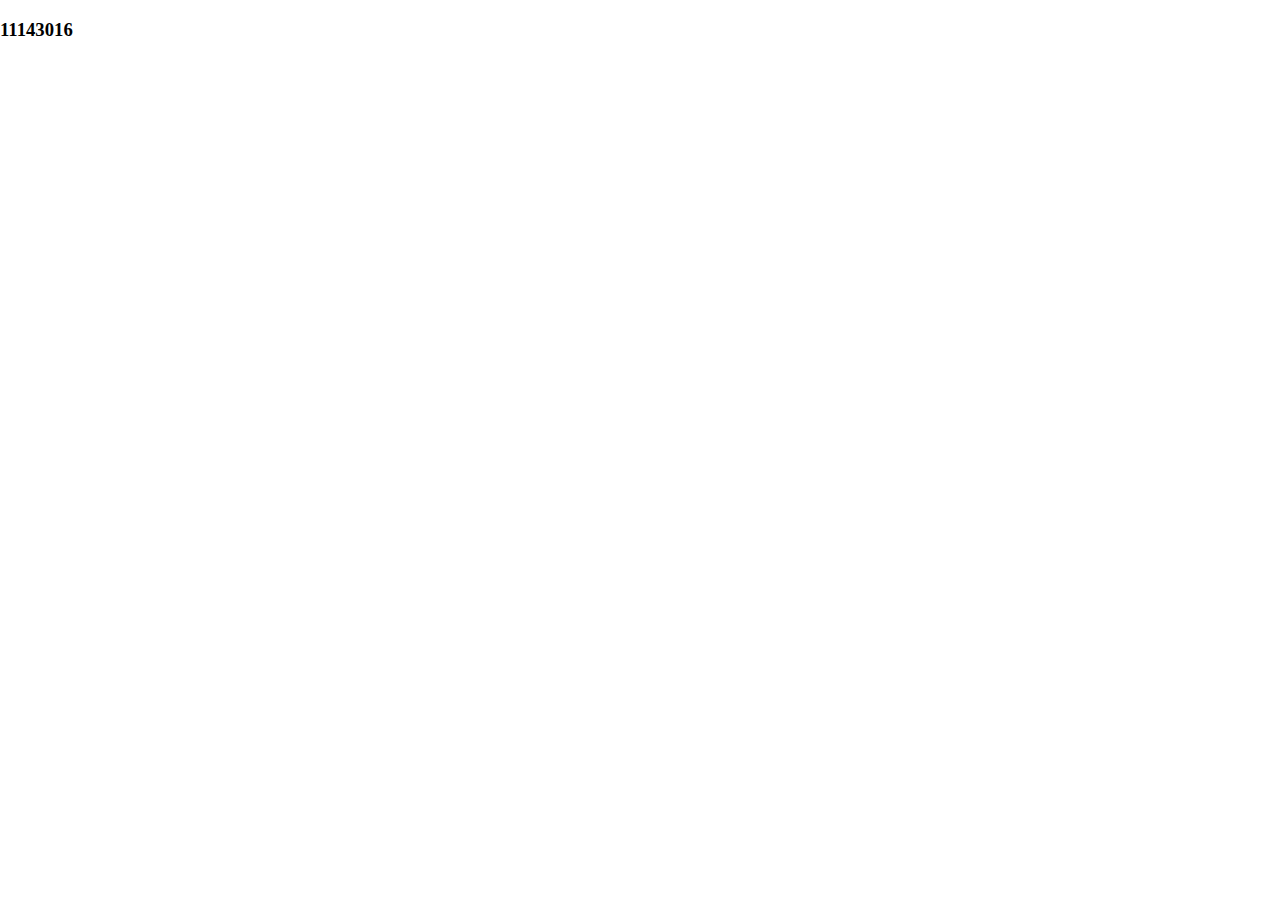
==== index.html @ 7ce71013 "Add files via upload" ====
<!doctype html>
<html dir="ltr" lang="zh">
  <head>
    <meta charset="utf-8">
    <title>新分頁</title>
    <style>
      body {
        background: #FFFFFF;
        margin: 0;
      }

      #backgroundImage {
        border: none;
        height: 100%;
        pointer-events: none;
        position: fixed;
        top: 0;
        visibility: hidden;
        width: 100%;
      }

      [show-background-image] #backgroundImage {
        visibility: visible;
      }
    </style>
  </head>
  <body>
    <h3>11143016</h3>
    <iframe id="backgroundImage" src=""></iframe>
    <ntp-app></ntp-app>
    <script type="module" src="new_tab_page.js"></script>
    <link rel="stylesheet" href="chrome://resources/css/text_defaults_md.css">
    <link rel="stylesheet" href="chrome://theme/colors.css?sets=ui,chrome">
    <link rel="stylesheet" href="shared_vars.css">
  </body>
</html>
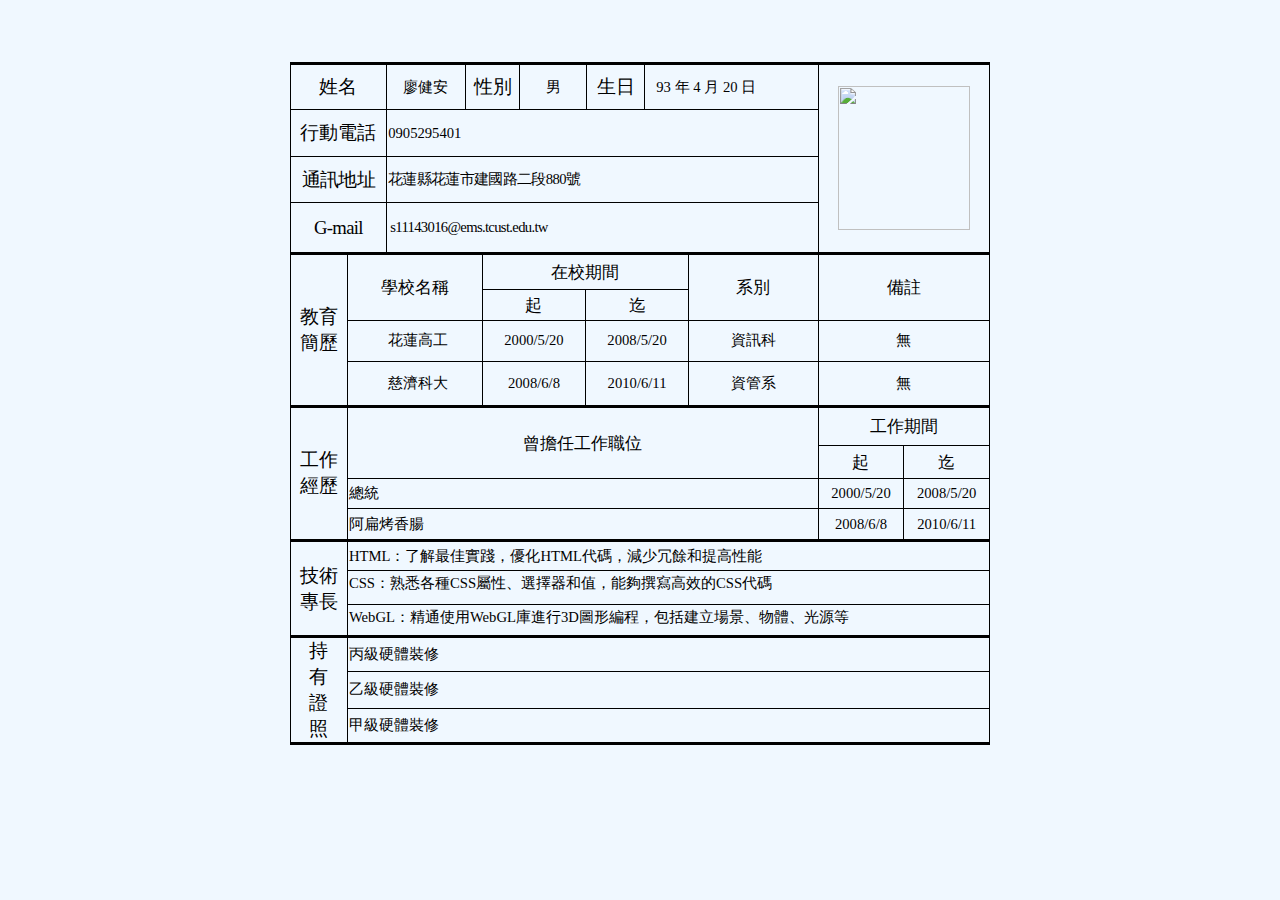
==== commit eb59c969: "Update index.html" ====
--- a/index.html
+++ b/index.html
@@ -1,37 +1,353 @@
+<html>
 
-<!doctype html>
-<html dir="ltr" lang="zh">
-  <head>
-    <meta charset="utf-8">
-    <title>新分頁</title>
-    <style>
-      body {
-        background: #FFFFFF;
-        margin: 0;
-      }
+<head>
+    <meta http-equiv="Content-Type" content="text/html; charset=utf-8" />
+    <meta http-equiv="Content-Style-Type" content="text/css" />
+    <meta name="generator" content="Aspose.Words for .NET 17.1.0.0" />
+    <title>履歷表</title>
+</head>
 
-      #backgroundImage {
-        border: none;
-        height: 100%;
-        pointer-events: none;
-        position: fixed;
-        top: 0;
-        visibility: hidden;
-        width: 100%;
-      }
+<body style="background:#f0f8ff">
+    <div>
+        <p style="margin-top:0pt; margin-right:48pt; margin-bottom:0pt; font-size:12pt"><span
+                style="font-family:'Gill Sans MT'">&#xa0;</span></p>
+        <p style="margin-top:0pt; margin-bottom:0pt; text-align:right; font-size:12pt"><span
+                style="font-family:'Gill Sans MT'">&#xa0;</span></p>
+        <p style="margin-top:0pt; margin-bottom:0pt; text-align:center; font-size:12pt"><span
+                style="font-family:'Times New Roman'; font-weight:bold">&#xa0;</span><span
+                style="font-family:'Times New Roman'; font-weight:bold">&#xa0;</span><span
+                style="font-family:'Times New Roman'; font-weight:bold">&#xa0;</span><span
+                style="font-family:'Gill Sans MT'; font-weight:bold">&#xa0;</span><span
+                style="font-family:'Gill Sans MT'; font-weight:bold">&#xa0;</span><span
+                style="font-family:'Gill Sans MT'; font-weight:bold">&#xa0;</span></p>
+        <div style="text-align:center">
+            <table cellspacing="0" cellpadding="0"
+                style="width:524.85pt; margin-right:auto; margin-left:auto; border-collapse:collapse">
+                <tr style="height:34.85pt">
+                    <td colspan="2"
+                        style="width:69.1pt; border-style:solid; border-width:2.25pt 0.75pt 0.75pt; padding-right:1.02pt; padding-left:1.02pt; vertical-align:middle">
+                        <p style="margin-top:0pt; margin-bottom:0pt; text-align:center; font-size:14pt"><span
+                                style="font-family:'標楷體'">姓名</span></p>
+                    </td>
+                    <td
+                        style="width:56.65pt; border-style:solid; border-width:2.25pt 0.75pt 0.75pt; padding-right:1.02pt; padding-left:1.02pt; vertical-align:middle">
+                        <p style="margin-top:0pt; margin-bottom:0pt; text-align:center; font-size:11pt"><span
+                                style="font-family:'微軟正黑體'">廖健安</span></p>
+                    </td>
+                    <td colspan="2"
+                        style="width:38.05pt; border-style:solid; border-width:2.25pt 0.75pt 0.75pt; padding-right:1.02pt; padding-left:1.02pt; vertical-align:middle">
+                        <p style="margin-top:0pt; margin-bottom:0pt; text-align:center; font-size:14pt"><span
+                                style="font-family:'標楷體'">性別</span></p>
+                    </td>
+                    <td colspan="2"
+                        style="width:47.3pt; border-style:solid; border-width:2.25pt 0.75pt 0.75pt; padding-right:1.02pt; padding-left:1.02pt; vertical-align:middle">
+                        <p style="margin-top:0pt; margin-bottom:0pt; text-align:center; font-size:11pt"><span
+                                style="font-family:'微軟正黑體'">男</span></p>
+                    </td>
+                    <td
+                        style="width:40.55pt; border-style:solid; border-width:2.25pt 0.75pt 0.75pt; padding-right:1.02pt; padding-left:1.02pt; vertical-align:middle">
+                        <p
+                            style="margin-top:0pt; margin-left:0.4pt; margin-bottom:0pt; text-align:center; font-size:14pt">
+                            <span style="font-family:'標楷體'">生日</span></p>
+                    </td>
+                    <td colspan="2"
+                        style="width:127.9pt; border-style:solid; border-width:2.25pt 0.75pt 0.75pt; padding-right:1.02pt; padding-left:1.02pt; vertical-align:middle">
+                        <p
+                            style="margin-top:0pt; margin-left:7.6pt; margin-bottom:0pt; text-align:justify; font-size:11pt">
+                            <span style="font-family:'微軟正黑體'">93 年 4 月 20 日</span></p>
+                    </td>
+                    <td colspan="2" rowspan="4"
+                        style="width:124.75pt; border-style:solid; border-width:2.25pt 0.75pt; padding-right:1.02pt; padding-left:1.02pt; vertical-align:middle">
+                        <p style="margin-top:0pt; margin-bottom:0pt; text-align:center; font-size:12pt"><img
+                                src="http://s11143016.github.io/77777.png" width="132" height="144" alt=""
+                                style="-aw-left-pos:0pt; -aw-rel-hpos:column; -aw-rel-vpos:paragraph; -aw-top-pos:0pt; -aw-wrap-type:inline" />
+                        </p>
+                    </td>
+                </tr>
+                <tr style="height:34.85pt">
+                    <td colspan="2"
+                        style="width:69.1pt; border-style:solid; border-width:0.75pt; padding-right:1.02pt; padding-left:1.02pt; vertical-align:middle">
+                        <p style="margin-top:0pt; margin-bottom:0pt; text-align:center; font-size:14pt"><span
+                                style="font-family:'標楷體'">行動電話</span></p>
+                    </td>
+                    <td colspan="8"
+                        style="width:321.8pt; border-style:solid; border-width:0.75pt; padding-right:1.02pt; padding-left:1.02pt; vertical-align:middle">
+                        <p style="margin-top:0pt; margin-bottom:0pt; text-align:justify; font-size:11pt"><span
+                                style="font-family:'微軟正黑體'">0905295401</span></p>
+                    </td>
+                </tr>
+                <tr style="height:34.9pt">
+                    <td colspan="2"
+                        style="width:69.1pt; border-style:solid; border-width:0.75pt; padding-right:1.02pt; padding-left:1.02pt; vertical-align:middle">
+                        <p style="margin-top:0pt; margin-bottom:0pt; text-align:center; font-size:14pt"><span
+                                style="font-family:'標楷體'; letter-spacing:-0.5pt">通訊地址</span></p>
+                    </td>
+                    <td colspan="8"
+                        style="width:321.8pt; border-style:solid; border-width:0.75pt; padding-right:1.02pt; padding-left:1.02pt; vertical-align:middle">
+                        <p style="margin-top:0pt; margin-bottom:0pt; text-align:justify; font-size:11pt"><span
+                                style="font-family:'微軟正黑體'; letter-spacing:-0.5pt">花蓮縣花蓮市建國路二段880號</span></p>
+                    </td>
+                </tr>
+                <tr style="height:37.9pt">
+                    <td colspan="2"
+                        style="width:69.1pt; border-style:solid; border-width:0.75pt 0.75pt 2.25pt; padding-right:1.02pt; padding-left:1.02pt; vertical-align:middle">
+                        <p style="margin-top:0pt; margin-bottom:0pt; text-align:center; font-size:14pt"><span
+                                style="font-family:'標楷體'; letter-spacing:-0.5pt">G-mail</span></p>
+                    </td>
+                    <td colspan="8"
+                        style="width:321.8pt; border-style:solid; border-width:0.75pt 0.75pt 2.25pt; padding-right:1.02pt; padding-left:1.02pt; vertical-align:middle">
+                        <p
+                            style="margin-top:0pt; margin-left:1.6pt; margin-bottom:0pt; text-align:justify; font-size:11pt">
+                            <span style="font-family:'微軟正黑體'; letter-spacing:-0.5pt">s11143016@ems.tcust.edu.tw</span>
+                        </p>
+                    </td>
+                </tr>
+                <tr style="height:27.25pt">
+                    <td rowspan="4"
+                        style="width:39.6pt; border-style:solid; border-width:2.25pt 0.75pt 0.75pt; padding-right:1.02pt; padding-left:1.02pt; vertical-align:middle">
+                        <p style="margin-top:0pt; margin-bottom:0pt; text-align:center; font-size:14pt"><span
+                                style="font-family:'標楷體'">教育</span></p>
+                        <p style="margin-top:0pt; margin-bottom:0pt; text-align:center; font-size:14pt"><span
+                                style="font-family:'標楷體'">簡歷</span></p>
+                    </td>
+                    <td colspan="3" rowspan="2"
+                        style="width:98.8pt; border-style:solid; border-width:2.25pt 0.75pt 0.75pt; padding-right:1.02pt; padding-left:1.02pt; vertical-align:middle">
+                        <p style="margin-top:0pt; margin-bottom:0pt; text-align:center; font-size:13pt"><span
+                                style="font-family:'標楷體'">學校名稱</span></p>
+                    </td>
+                    <td colspan="5"
+                        style="width:152pt; border-style:solid; border-width:2.25pt 0.75pt 0.75pt; padding-right:1.02pt; padding-left:1.02pt; vertical-align:middle">
+                        <p style="margin-top:0pt; margin-bottom:0pt; text-align:center; font-size:13pt"><span
+                                style="font-family:'標楷體'">在校期間</span></p>
+                    </td>
+                    <td rowspan="2"
+                        style="width:94.85pt; border-style:solid; border-width:2.25pt 0.75pt 0.75pt; padding-right:1.02pt; padding-left:1.02pt; vertical-align:middle">
+                        <p style="margin-top:0pt; margin-bottom:0pt; text-align:center; font-size:13pt"><span
+                                style="font-family:'標楷體'">系別</span></p>
+                    </td>
+                    <td colspan="2" rowspan="2"
+                        style="width:124.75pt; border-style:solid; border-width:2.25pt 0.75pt 0.75pt; padding-right:1.02pt; padding-left:1.02pt; vertical-align:middle">
+                        <p style="margin-top:0pt; margin-bottom:0pt; text-align:center; line-height:13pt"><span
+                                style="font-family:'標楷體'; font-size:13pt">備註</span></p>
+                    </td>
+                </tr>
+                <tr style="height:22.95pt">
+                    <td colspan="2"
+                        style="width:74.85pt; border-style:solid; border-width:0.75pt; padding-right:1.02pt; padding-left:1.02pt; vertical-align:middle">
+                        <p style="margin-top:0pt; margin-bottom:0pt; text-align:center; font-size:13pt"><span
+                                style="font-family:'標楷體'">起</span></p>
+                    </td>
+                    <td colspan="3"
+                        style="width:74.3pt; border-style:solid; border-width:0.75pt; padding-right:1.02pt; padding-left:1.02pt; vertical-align:middle">
+                        <p style="margin-top:0pt; margin-bottom:0pt; text-align:center; font-size:13pt"><span
+                                style="font-family:'標楷體'">迄</span></p>
+                    </td>
+                </tr>
+                <tr style="height:30.6pt">
+                    <td colspan="3"
+                        style="width:98.8pt; border-style:solid; border-width:0.75pt; padding-right:1.02pt; padding-left:1.02pt; vertical-align:middle">
+                        <p
+                            style="margin-top:0pt; margin-left:4.55pt; margin-bottom:0pt; text-align:center; font-size:11pt">
+                            <span style="font-family:'微軟正黑體'">花蓮高工</span></p>
+                    </td>
+                    <td colspan="2"
+                        style="width:74.85pt; border-style:solid; border-width:0.75pt; padding-right:1.02pt; padding-left:1.02pt; vertical-align:middle">
+                        <p style="margin-top:0pt; margin-bottom:0pt; text-align:center; font-size:11pt"><span
+                                style="font-family:'微軟正黑體'">2000/5/20</span></p>
+                    </td>
+                    <td colspan="3"
+                        style="width:74.3pt; border-style:solid; border-width:0.75pt; padding-right:1.02pt; padding-left:1.02pt; vertical-align:middle">
+                        <p style="margin-top:0pt; margin-bottom:0pt; text-align:center; font-size:11pt"><span
+                                style="font-family:'微軟正黑體'">2008/5/20</span></p>
+                    </td>
+                    <td
+                        style="width:94.85pt; border-style:solid; border-width:0.75pt; padding-right:1.02pt; padding-left:1.02pt; vertical-align:middle">
+                        <p style="margin-top:0pt; margin-bottom:0pt; text-align:center; font-size:11pt"><span
+                                style="font-family:'微軟正黑體'">資訊科</span></p>
+                    </td>
+                    <td colspan="2"
+                        style="width:124.75pt; border-style:solid; border-width:0.75pt; padding-right:1.02pt; padding-left:1.02pt; vertical-align:middle">
+                        <p style="margin-top:0pt; margin-bottom:0pt; text-align:center; font-size:11pt"><span
+                                style="font-family:'微軟正黑體'">無</span></p>
+                    </td>
+                </tr>
+                <tr style="height:33.65pt">
+                    <td colspan="3"
+                        style="width:98.8pt; border-style:solid; border-width:0.75pt; padding-right:1.02pt; padding-left:1.02pt; vertical-align:middle">
+                        <p
+                            style="margin-top:0pt; margin-left:4.55pt; margin-bottom:0pt; text-align:center; font-size:11pt">
+                            <span style="font-family:'微軟正黑體'">慈濟科大</span></p>
+                    </td>
+                    <td colspan="2"
+                        style="width:74.85pt; border-style:solid; border-width:0.75pt; padding-right:1.02pt; padding-left:1.02pt; vertical-align:middle">
+                        <p style="margin-top:0pt; margin-bottom:0pt; text-align:center; font-size:11pt"><span
+                                style="font-family:'微軟正黑體'">2008/6/8</span></p>
+                    </td>
+                    <td colspan="3"
+                        style="width:74.3pt; border-style:solid; border-width:0.75pt; padding-right:1.02pt; padding-left:1.02pt; vertical-align:middle">
+                        <p style="margin-top:0pt; margin-bottom:0pt; text-align:center; font-size:11pt"><span
+                                style="font-family:'微軟正黑體'">2010/6/11</span></p>
+                    </td>
+                    <td
+                        style="width:94.85pt; border-style:solid; border-width:0.75pt; padding-right:1.02pt; padding-left:1.02pt; vertical-align:middle">
+                        <p style="margin-top:0pt; margin-bottom:0pt; text-align:center; font-size:11pt"><span
+                                style="font-family:'微軟正黑體'">資管系</span></p>
+                    </td>
+                    <td colspan="2"
+                        style="width:124.75pt; border-style:solid; border-width:0.75pt; padding-right:1.02pt; padding-left:1.02pt; vertical-align:middle">
+                        <p style="margin-top:0pt; margin-bottom:0pt; text-align:center; font-size:11pt"><span
+                                style="font-family:'微軟正黑體'">無</span></p>
+                    </td>
+                </tr>
+                <tr style="height:29.85pt">
+                    <td rowspan="4"
+                        style="width:39.6pt; border-style:solid; border-width:2.25pt 0.75pt 0.75pt; padding-right:1.02pt; padding-left:1.02pt; vertical-align:middle">
+                        <p style="margin-top:0pt; margin-bottom:0pt; text-align:center; font-size:14pt"><span
+                                style="font-family:'標楷體'">工作</span></p>
+                        <p style="margin-top:0pt; margin-bottom:0pt; text-align:center; font-size:14pt"><span
+                                style="font-family:'標楷體'">經歷</span></p>
+                    </td>
+                    <td colspan="9" rowspan="2"
+                        style="width:351.3pt; border-style:solid; border-width:2.25pt 0.75pt 0.75pt; padding-right:1.02pt; padding-left:1.02pt; vertical-align:middle">
+                        <p style="margin-top:0pt; margin-bottom:0pt; text-align:center; font-size:13pt"><span
+                                style="font-family:'標楷體'">曾擔任工作職位</span></p>
+                    </td>
+                    <td colspan="2"
+                        style="width:124.75pt; border-style:solid; border-width:2.25pt 0.75pt 0.75pt; padding-right:1.02pt; padding-left:1.02pt; vertical-align:middle">
+                        <p style="margin-top:0pt; margin-bottom:0pt; text-align:center; font-size:13pt"><span
+                                style="font-family:'標楷體'">工作期間</span></p>
+                    </td>
+                </tr>
+                <tr style="height:24.15pt">
+                    <td
+                        style="width:60.9pt; border-top-style:solid; border-top-width:0.75pt; border-left-style:solid; border-left-width:0.75pt; border-bottom-style:solid; border-bottom-width:0.75pt; padding-right:1.4pt; padding-left:1.02pt; vertical-align:middle">
+                        <p style="margin-top:0pt; margin-bottom:0pt; text-align:center; font-size:13pt"><span
+                                style="font-family:'標楷體'">起</span></p>
+                    </td>
+                    <td
+                        style="width:61.05pt; border-style:solid; border-width:0.75pt; padding-right:1.02pt; padding-left:1.02pt; vertical-align:middle">
+                        <p style="margin-top:0pt; margin-bottom:0pt; text-align:center; font-size:13pt"><span
+                                style="font-family:'標楷體'">迄</span></p>
+                    </td>
+                </tr>
+                <tr style="height:23.2pt">
+                    <td colspan="9"
+                        style="width:351.3pt; border-style:solid; border-width:0.75pt; padding-right:1.02pt; padding-left:1.02pt; vertical-align:middle">
+                        <p style="margin-top:0pt; margin-bottom:0pt; text-align:justify; font-size:11pt"><span
+                                style="font-family:'微軟正黑體'">總統</span></p>
+                    </td>
+                    <td
+                        style="width:60.9pt; border-top-style:solid; border-top-width:0.75pt; border-left-style:solid; border-left-width:0.75pt; border-bottom-style:solid; border-bottom-width:0.75pt; padding-right:1.4pt; padding-left:1.02pt; vertical-align:middle">
+                        <p style="margin-top:0pt; margin-bottom:0pt; text-align:center; font-size:11pt"><span
+                                style="font-family:'微軟正黑體'">2000/5/20</span></p>
+                    </td>
+                    <td
+                        style="width:61.05pt; border-style:solid; border-width:0.75pt; padding-right:1.02pt; padding-left:1.02pt; vertical-align:middle">
+                        <p style="margin-top:0pt; margin-bottom:0pt; text-align:center; font-size:11pt"><span
+                                style="font-family:'微軟正黑體'">2008/5/20</span></p>
+                    </td>
+                </tr>
+                <tr style="height:23.6pt">
+                    <td colspan="9"
+                        style="width:351.3pt; border-style:solid; border-width:0.75pt; padding-right:1.02pt; padding-left:1.02pt; vertical-align:middle">
+                        <p style="margin-top:0pt; margin-bottom:0pt; text-align:justify; font-size:11pt"><span
+                                style="font-family:'微軟正黑體'">阿扁烤香腸</span></p>
+                    </td>
+                    <td
+                        style="width:60.9pt; border-top-style:solid; border-top-width:0.75pt; border-left-style:solid; border-left-width:0.75pt; border-bottom-style:solid; border-bottom-width:0.75pt; padding-right:1.4pt; padding-left:1.02pt; vertical-align:middle">
+                        <p style="margin-top:0pt; margin-bottom:0pt; text-align:center; font-size:11pt"><span
+                                style="font-family:'微軟正黑體'">2008/6/8</span></p>
+                    </td>
+                    <td
+                        style="width:61.05pt; border-style:solid; border-width:0.75pt; padding-right:1.02pt; padding-left:1.02pt; vertical-align:middle">
+                        <p style="margin-top:0pt; margin-bottom:0pt; text-align:center; font-size:11pt"><span
+                                style="font-family:'微軟正黑體'">2010/6/11</span></p>
+                    </td>
+                </tr>
+                <tr style="height:22.75pt">
+                    <td rowspan="3"
+                        style="width:39.6pt; border-style:solid; border-width:2.25pt 0.75pt; padding-right:1.02pt; padding-left:1.02pt; vertical-align:middle">
+                        <p style="margin-top:0pt; margin-bottom:0pt; text-align:center; font-size:14pt"><span
+                                style="font-family:'標楷體'">技術</span></p>
+                        <p style="margin-top:0pt; margin-bottom:0pt; text-align:center; font-size:14pt"><span
+                                style="font-family:'標楷體'">專長</span></p>
+                    </td>
+                    <td colspan="11"
+                        style="width:478.9pt; border-style:solid; border-width:2.25pt 0.75pt 0.75pt; padding-right:1.02pt; padding-left:1.02pt; vertical-align:middle">
+                        <p style="margin-top:0pt; margin-bottom:0pt; font-size:11pt"><span
+                                style="font-family:'微軟正黑體'">HTML</span><span style="font-family:'微軟正黑體'">：</span><span
+                                style="font-family:'微軟正黑體'">了解最佳實踐，優化HTML代碼，減少冗餘和提高性能</span></p>
+                    </td>
+                </tr>
+                <tr style="height:25.05pt">
+                    <td colspan="11"
+                        style="width:478.9pt; border-style:solid; border-width:0.75pt; padding-right:1.02pt; padding-left:1.02pt; vertical-align:top">
+                        <p style="margin-top:0pt; margin-bottom:0pt; line-height:19pt"><span
+                                style="font-family:'微軟正黑體'; font-size:11pt">CSS</span><span
+                                style="font-family:'微軟正黑體'; font-size:11pt">：</span><span
+                                style="font-family:'微軟正黑體'; font-size:11pt">熟悉各種CSS屬性、選擇</span><span
+                                style="font-family:'微軟正黑體'; font-size:11pt">器和值</span><span
+                                style="font-family:'微軟正黑體'; font-size:11pt">，能夠撰寫高效的CSS代碼</span></p>
+                    </td>
+                </tr>
+                <tr style="height:24.6pt">
+                    <td colspan="11"
+                        style="width:478.9pt; border-style:solid; border-width:0.75pt 0.75pt 2.25pt; padding-right:1.02pt; padding-left:1.02pt; vertical-align:top">
+                        <p style="margin-top:0pt; margin-bottom:0pt; line-height:19pt"><span
+                                style="font-family:'微軟正黑體'; font-size:11pt">WebGL</span><span
+                                style="font-family:'微軟正黑體'; font-size:11pt">：</span><span
+                                style="font-family:'微軟正黑體'; font-size:11pt">精通使用WebGL庫進行3D圖形編程，包括建立場景、物體、光源等</span></p>
+                    </td>
+                </tr>
+                <tr style="height:23.85pt">
+                    <td rowspan="3"
+                        style="width:39.6pt; border-style:solid; border-width:2.25pt 0.75pt; padding-right:1.02pt; padding-left:1.02pt; vertical-align:middle">
+                        <p style="margin:0pt 5.65pt; text-align:center; font-size:14pt"><span
+                                style="font-family:'標楷體'">持有</span></p>
+                        <p style="margin:0pt 5.65pt; text-align:center; font-size:14pt"><span
+                                style="font-family:'標楷體'">證照</span></p>
+                    </td>
+                    <td colspan="11"
+                        style="width:478.9pt; border-style:solid; border-width:2.25pt 0.75pt 0.75pt; padding-right:1.02pt; padding-left:1.02pt; vertical-align:middle">
+                        <p style="margin-top:0pt; margin-bottom:0pt; font-size:11pt"><span
+                                style="font-family:'微軟正黑體'">丙級硬體裝修</span></p>
+                    </td>
+                </tr>
+                <tr style="height:25.3pt">
+                    <td colspan="11"
+                        style="width:478.9pt; border-style:solid; border-width:0.75pt; padding-right:1.02pt; padding-left:1.02pt; vertical-align:middle">
+                        <p style="margin-top:0pt; margin-bottom:0pt; font-size:11pt"><span
+                                style="font-family:'微軟正黑體'">乙級硬體裝修</span></p>
+                    </td>
+                </tr>
+                <tr style="height:24.75pt">
+                    <td colspan="11"
+                        style="width:478.9pt; border-style:solid; border-width:0.75pt 0.75pt 2.25pt; padding-right:1.02pt; padding-left:1.02pt; vertical-align:middle">
+                        <p style="margin-top:0pt; margin-bottom:0pt; font-size:11pt"><span
+                                style="font-family:'微軟正黑體'">甲級硬體裝修</span></p>
+                    </td>
+                </tr>
+                <tr style="height:0pt">
+                    <td style="width:42.4pt"></td>
+                    <td style="width:29.5pt"></td>
+                    <td style="width:59.45pt"></td>
+                    <td style="width:12.65pt"></td>
+                    <td style="width:28.2pt"></td>
+                    <td style="width:49.45pt"></td>
+                    <td style="width:0.65pt"></td>
+                    <td style="width:43.35pt"></td>
+                    <td style="width:33.15pt"></td>
+                    <td style="width:97.7pt"></td>
+                    <td style="width:63.7pt"></td>
+                    <td style="width:63.9pt"></td>
+                </tr>
+            </table>
+        </div>
+        <p style="margin-top:0pt; margin-bottom:0pt; text-align:center; font-size:12pt"><span
+                style="font-family:'Times New Roman'">&#xa0;</span></p>
+        <p style="margin-top:0pt; margin-bottom:0pt; font-size:12pt"><span
+                style="font-family:'Times New Roman'">&#xa0;</span></p>
+    </div>
+</body>
 
-      [show-background-image] #backgroundImage {
-        visibility: visible;
-      }
-    </style>
-  </head>
-  <body>
-    <h3>11143016</h3>
-    <iframe id="backgroundImage" src=""></iframe>
-    <ntp-app></ntp-app>
-    <script type="module" src="new_tab_page.js"></script>
-    <link rel="stylesheet" href="chrome://resources/css/text_defaults_md.css">
-    <link rel="stylesheet" href="chrome://theme/colors.css?sets=ui,chrome">
-    <link rel="stylesheet" href="shared_vars.css">
-  </body>
-</html>+</html>
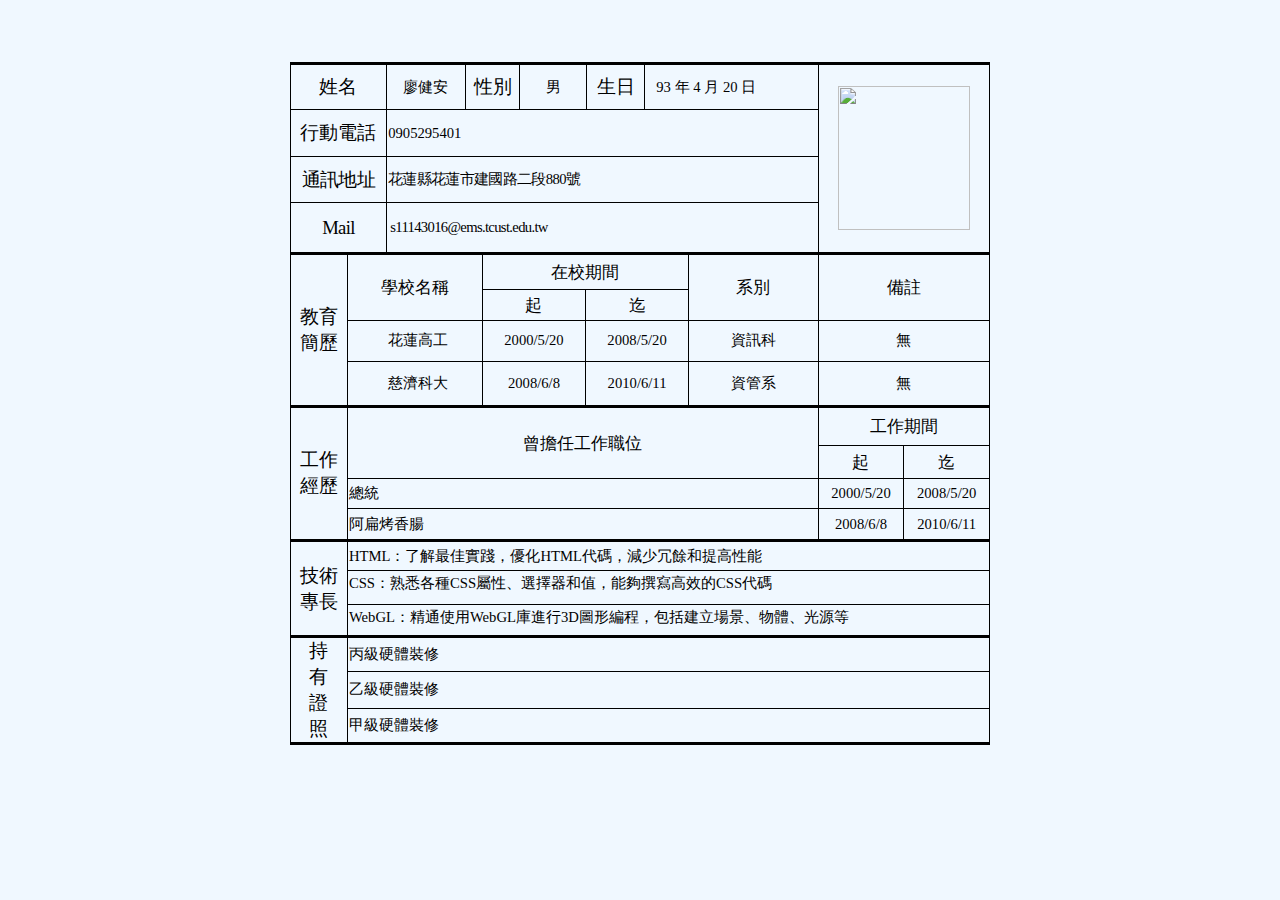
==== commit ebd2d60d: "Update index.html" ====
--- a/index.html
+++ b/index.html
@@ -92,7 +92,7 @@
                     <td colspan="2"
                         style="width:69.1pt; border-style:solid; border-width:0.75pt 0.75pt 2.25pt; padding-right:1.02pt; padding-left:1.02pt; vertical-align:middle">
                         <p style="margin-top:0pt; margin-bottom:0pt; text-align:center; font-size:14pt"><span
-                                style="font-family:'標楷體'; letter-spacing:-0.5pt">G-mail</span></p>
+                                style="font-family:'標楷體'; letter-spacing:-0.5pt">Mail</span></p>
                     </td>
                     <td colspan="8"
                         style="width:321.8pt; border-style:solid; border-width:0.75pt 0.75pt 2.25pt; padding-right:1.02pt; padding-left:1.02pt; vertical-align:middle">
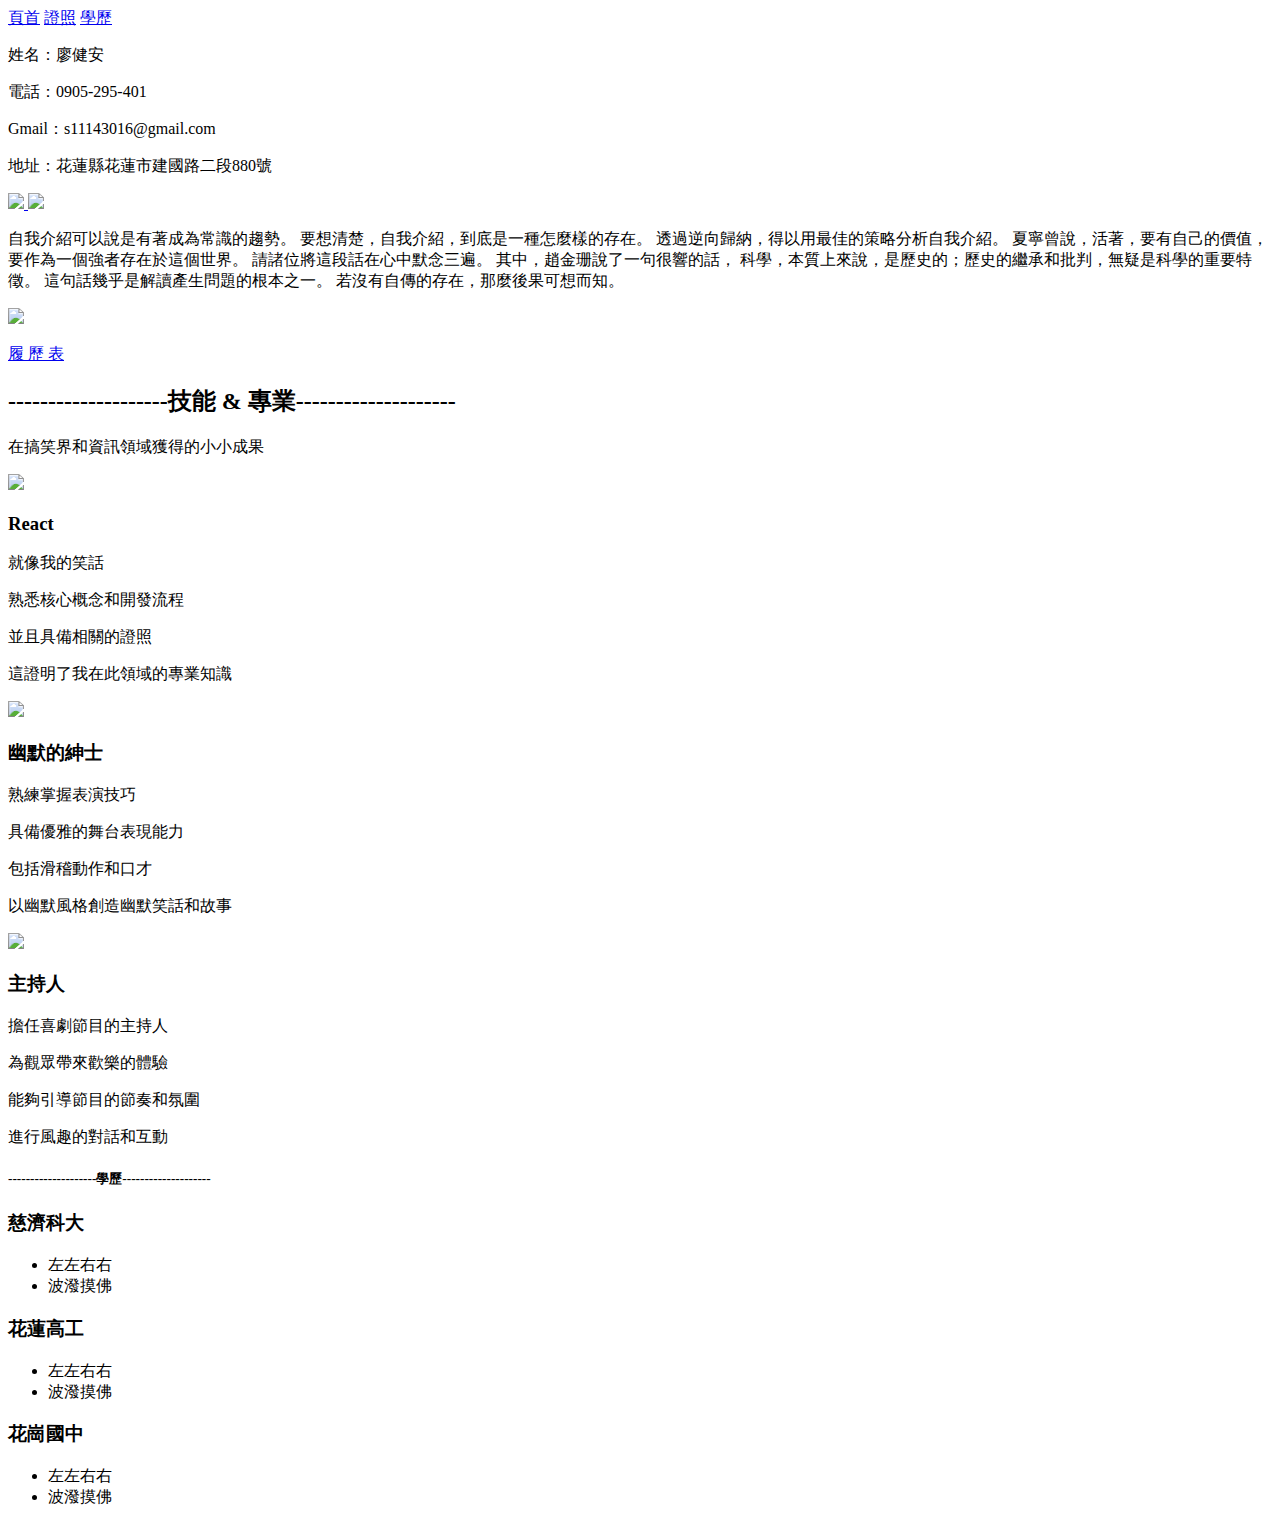
==== commit fdc1a349: "Update index.html" ====
--- a/index.html
+++ b/index.html
@@ -1,353 +1,173 @@
-<html>
-
-<head>
-    <meta http-equiv="Content-Type" content="text/html; charset=utf-8" />
-    <meta http-equiv="Content-Style-Type" content="text/css" />
-    <meta name="generator" content="Aspose.Words for .NET 17.1.0.0" />
-    <title>履歷表</title>
-</head>
-
-<body style="background:#f0f8ff">
-    <div>
-        <p style="margin-top:0pt; margin-right:48pt; margin-bottom:0pt; font-size:12pt"><span
-                style="font-family:'Gill Sans MT'">&#xa0;</span></p>
-        <p style="margin-top:0pt; margin-bottom:0pt; text-align:right; font-size:12pt"><span
-                style="font-family:'Gill Sans MT'">&#xa0;</span></p>
-        <p style="margin-top:0pt; margin-bottom:0pt; text-align:center; font-size:12pt"><span
-                style="font-family:'Times New Roman'; font-weight:bold">&#xa0;</span><span
-                style="font-family:'Times New Roman'; font-weight:bold">&#xa0;</span><span
-                style="font-family:'Times New Roman'; font-weight:bold">&#xa0;</span><span
-                style="font-family:'Gill Sans MT'; font-weight:bold">&#xa0;</span><span
-                style="font-family:'Gill Sans MT'; font-weight:bold">&#xa0;</span><span
-                style="font-family:'Gill Sans MT'; font-weight:bold">&#xa0;</span></p>
-        <div style="text-align:center">
-            <table cellspacing="0" cellpadding="0"
-                style="width:524.85pt; margin-right:auto; margin-left:auto; border-collapse:collapse">
-                <tr style="height:34.85pt">
-                    <td colspan="2"
-                        style="width:69.1pt; border-style:solid; border-width:2.25pt 0.75pt 0.75pt; padding-right:1.02pt; padding-left:1.02pt; vertical-align:middle">
-                        <p style="margin-top:0pt; margin-bottom:0pt; text-align:center; font-size:14pt"><span
-                                style="font-family:'標楷體'">姓名</span></p>
-                    </td>
-                    <td
-                        style="width:56.65pt; border-style:solid; border-width:2.25pt 0.75pt 0.75pt; padding-right:1.02pt; padding-left:1.02pt; vertical-align:middle">
-                        <p style="margin-top:0pt; margin-bottom:0pt; text-align:center; font-size:11pt"><span
-                                style="font-family:'微軟正黑體'">廖健安</span></p>
-                    </td>
-                    <td colspan="2"
-                        style="width:38.05pt; border-style:solid; border-width:2.25pt 0.75pt 0.75pt; padding-right:1.02pt; padding-left:1.02pt; vertical-align:middle">
-                        <p style="margin-top:0pt; margin-bottom:0pt; text-align:center; font-size:14pt"><span
-                                style="font-family:'標楷體'">性別</span></p>
-                    </td>
-                    <td colspan="2"
-                        style="width:47.3pt; border-style:solid; border-width:2.25pt 0.75pt 0.75pt; padding-right:1.02pt; padding-left:1.02pt; vertical-align:middle">
-                        <p style="margin-top:0pt; margin-bottom:0pt; text-align:center; font-size:11pt"><span
-                                style="font-family:'微軟正黑體'">男</span></p>
-                    </td>
-                    <td
-                        style="width:40.55pt; border-style:solid; border-width:2.25pt 0.75pt 0.75pt; padding-right:1.02pt; padding-left:1.02pt; vertical-align:middle">
-                        <p
-                            style="margin-top:0pt; margin-left:0.4pt; margin-bottom:0pt; text-align:center; font-size:14pt">
-                            <span style="font-family:'標楷體'">生日</span></p>
-                    </td>
-                    <td colspan="2"
-                        style="width:127.9pt; border-style:solid; border-width:2.25pt 0.75pt 0.75pt; padding-right:1.02pt; padding-left:1.02pt; vertical-align:middle">
-                        <p
-                            style="margin-top:0pt; margin-left:7.6pt; margin-bottom:0pt; text-align:justify; font-size:11pt">
-                            <span style="font-family:'微軟正黑體'">93 年 4 月 20 日</span></p>
-                    </td>
-                    <td colspan="2" rowspan="4"
-                        style="width:124.75pt; border-style:solid; border-width:2.25pt 0.75pt; padding-right:1.02pt; padding-left:1.02pt; vertical-align:middle">
-                        <p style="margin-top:0pt; margin-bottom:0pt; text-align:center; font-size:12pt"><img
-                                src="http://s11143016.github.io/77777.png" width="132" height="144" alt=""
-                                style="-aw-left-pos:0pt; -aw-rel-hpos:column; -aw-rel-vpos:paragraph; -aw-top-pos:0pt; -aw-wrap-type:inline" />
-                        </p>
-                    </td>
-                </tr>
-                <tr style="height:34.85pt">
-                    <td colspan="2"
-                        style="width:69.1pt; border-style:solid; border-width:0.75pt; padding-right:1.02pt; padding-left:1.02pt; vertical-align:middle">
-                        <p style="margin-top:0pt; margin-bottom:0pt; text-align:center; font-size:14pt"><span
-                                style="font-family:'標楷體'">行動電話</span></p>
-                    </td>
-                    <td colspan="8"
-                        style="width:321.8pt; border-style:solid; border-width:0.75pt; padding-right:1.02pt; padding-left:1.02pt; vertical-align:middle">
-                        <p style="margin-top:0pt; margin-bottom:0pt; text-align:justify; font-size:11pt"><span
-                                style="font-family:'微軟正黑體'">0905295401</span></p>
-                    </td>
-                </tr>
-                <tr style="height:34.9pt">
-                    <td colspan="2"
-                        style="width:69.1pt; border-style:solid; border-width:0.75pt; padding-right:1.02pt; padding-left:1.02pt; vertical-align:middle">
-                        <p style="margin-top:0pt; margin-bottom:0pt; text-align:center; font-size:14pt"><span
-                                style="font-family:'標楷體'; letter-spacing:-0.5pt">通訊地址</span></p>
-                    </td>
-                    <td colspan="8"
-                        style="width:321.8pt; border-style:solid; border-width:0.75pt; padding-right:1.02pt; padding-left:1.02pt; vertical-align:middle">
-                        <p style="margin-top:0pt; margin-bottom:0pt; text-align:justify; font-size:11pt"><span
-                                style="font-family:'微軟正黑體'; letter-spacing:-0.5pt">花蓮縣花蓮市建國路二段880號</span></p>
-                    </td>
-                </tr>
-                <tr style="height:37.9pt">
-                    <td colspan="2"
-                        style="width:69.1pt; border-style:solid; border-width:0.75pt 0.75pt 2.25pt; padding-right:1.02pt; padding-left:1.02pt; vertical-align:middle">
-                        <p style="margin-top:0pt; margin-bottom:0pt; text-align:center; font-size:14pt"><span
-                                style="font-family:'標楷體'; letter-spacing:-0.5pt">Mail</span></p>
-                    </td>
-                    <td colspan="8"
-                        style="width:321.8pt; border-style:solid; border-width:0.75pt 0.75pt 2.25pt; padding-right:1.02pt; padding-left:1.02pt; vertical-align:middle">
-                        <p
-                            style="margin-top:0pt; margin-left:1.6pt; margin-bottom:0pt; text-align:justify; font-size:11pt">
-                            <span style="font-family:'微軟正黑體'; letter-spacing:-0.5pt">s11143016@ems.tcust.edu.tw</span>
-                        </p>
-                    </td>
-                </tr>
-                <tr style="height:27.25pt">
-                    <td rowspan="4"
-                        style="width:39.6pt; border-style:solid; border-width:2.25pt 0.75pt 0.75pt; padding-right:1.02pt; padding-left:1.02pt; vertical-align:middle">
-                        <p style="margin-top:0pt; margin-bottom:0pt; text-align:center; font-size:14pt"><span
-                                style="font-family:'標楷體'">教育</span></p>
-                        <p style="margin-top:0pt; margin-bottom:0pt; text-align:center; font-size:14pt"><span
-                                style="font-family:'標楷體'">簡歷</span></p>
-                    </td>
-                    <td colspan="3" rowspan="2"
-                        style="width:98.8pt; border-style:solid; border-width:2.25pt 0.75pt 0.75pt; padding-right:1.02pt; padding-left:1.02pt; vertical-align:middle">
-                        <p style="margin-top:0pt; margin-bottom:0pt; text-align:center; font-size:13pt"><span
-                                style="font-family:'標楷體'">學校名稱</span></p>
-                    </td>
-                    <td colspan="5"
-                        style="width:152pt; border-style:solid; border-width:2.25pt 0.75pt 0.75pt; padding-right:1.02pt; padding-left:1.02pt; vertical-align:middle">
-                        <p style="margin-top:0pt; margin-bottom:0pt; text-align:center; font-size:13pt"><span
-                                style="font-family:'標楷體'">在校期間</span></p>
-                    </td>
-                    <td rowspan="2"
-                        style="width:94.85pt; border-style:solid; border-width:2.25pt 0.75pt 0.75pt; padding-right:1.02pt; padding-left:1.02pt; vertical-align:middle">
-                        <p style="margin-top:0pt; margin-bottom:0pt; text-align:center; font-size:13pt"><span
-                                style="font-family:'標楷體'">系別</span></p>
-                    </td>
-                    <td colspan="2" rowspan="2"
-                        style="width:124.75pt; border-style:solid; border-width:2.25pt 0.75pt 0.75pt; padding-right:1.02pt; padding-left:1.02pt; vertical-align:middle">
-                        <p style="margin-top:0pt; margin-bottom:0pt; text-align:center; line-height:13pt"><span
-                                style="font-family:'標楷體'; font-size:13pt">備註</span></p>
-                    </td>
-                </tr>
-                <tr style="height:22.95pt">
-                    <td colspan="2"
-                        style="width:74.85pt; border-style:solid; border-width:0.75pt; padding-right:1.02pt; padding-left:1.02pt; vertical-align:middle">
-                        <p style="margin-top:0pt; margin-bottom:0pt; text-align:center; font-size:13pt"><span
-                                style="font-family:'標楷體'">起</span></p>
-                    </td>
-                    <td colspan="3"
-                        style="width:74.3pt; border-style:solid; border-width:0.75pt; padding-right:1.02pt; padding-left:1.02pt; vertical-align:middle">
-                        <p style="margin-top:0pt; margin-bottom:0pt; text-align:center; font-size:13pt"><span
-                                style="font-family:'標楷體'">迄</span></p>
-                    </td>
-                </tr>
-                <tr style="height:30.6pt">
-                    <td colspan="3"
-                        style="width:98.8pt; border-style:solid; border-width:0.75pt; padding-right:1.02pt; padding-left:1.02pt; vertical-align:middle">
-                        <p
-                            style="margin-top:0pt; margin-left:4.55pt; margin-bottom:0pt; text-align:center; font-size:11pt">
-                            <span style="font-family:'微軟正黑體'">花蓮高工</span></p>
-                    </td>
-                    <td colspan="2"
-                        style="width:74.85pt; border-style:solid; border-width:0.75pt; padding-right:1.02pt; padding-left:1.02pt; vertical-align:middle">
-                        <p style="margin-top:0pt; margin-bottom:0pt; text-align:center; font-size:11pt"><span
-                                style="font-family:'微軟正黑體'">2000/5/20</span></p>
-                    </td>
-                    <td colspan="3"
-                        style="width:74.3pt; border-style:solid; border-width:0.75pt; padding-right:1.02pt; padding-left:1.02pt; vertical-align:middle">
-                        <p style="margin-top:0pt; margin-bottom:0pt; text-align:center; font-size:11pt"><span
-                                style="font-family:'微軟正黑體'">2008/5/20</span></p>
-                    </td>
-                    <td
-                        style="width:94.85pt; border-style:solid; border-width:0.75pt; padding-right:1.02pt; padding-left:1.02pt; vertical-align:middle">
-                        <p style="margin-top:0pt; margin-bottom:0pt; text-align:center; font-size:11pt"><span
-                                style="font-family:'微軟正黑體'">資訊科</span></p>
-                    </td>
-                    <td colspan="2"
-                        style="width:124.75pt; border-style:solid; border-width:0.75pt; padding-right:1.02pt; padding-left:1.02pt; vertical-align:middle">
-                        <p style="margin-top:0pt; margin-bottom:0pt; text-align:center; font-size:11pt"><span
-                                style="font-family:'微軟正黑體'">無</span></p>
-                    </td>
-                </tr>
-                <tr style="height:33.65pt">
-                    <td colspan="3"
-                        style="width:98.8pt; border-style:solid; border-width:0.75pt; padding-right:1.02pt; padding-left:1.02pt; vertical-align:middle">
-                        <p
-                            style="margin-top:0pt; margin-left:4.55pt; margin-bottom:0pt; text-align:center; font-size:11pt">
-                            <span style="font-family:'微軟正黑體'">慈濟科大</span></p>
-                    </td>
-                    <td colspan="2"
-                        style="width:74.85pt; border-style:solid; border-width:0.75pt; padding-right:1.02pt; padding-left:1.02pt; vertical-align:middle">
-                        <p style="margin-top:0pt; margin-bottom:0pt; text-align:center; font-size:11pt"><span
-                                style="font-family:'微軟正黑體'">2008/6/8</span></p>
-                    </td>
-                    <td colspan="3"
-                        style="width:74.3pt; border-style:solid; border-width:0.75pt; padding-right:1.02pt; padding-left:1.02pt; vertical-align:middle">
-                        <p style="margin-top:0pt; margin-bottom:0pt; text-align:center; font-size:11pt"><span
-                                style="font-family:'微軟正黑體'">2010/6/11</span></p>
-                    </td>
-                    <td
-                        style="width:94.85pt; border-style:solid; border-width:0.75pt; padding-right:1.02pt; padding-left:1.02pt; vertical-align:middle">
-                        <p style="margin-top:0pt; margin-bottom:0pt; text-align:center; font-size:11pt"><span
-                                style="font-family:'微軟正黑體'">資管系</span></p>
-                    </td>
-                    <td colspan="2"
-                        style="width:124.75pt; border-style:solid; border-width:0.75pt; padding-right:1.02pt; padding-left:1.02pt; vertical-align:middle">
-                        <p style="margin-top:0pt; margin-bottom:0pt; text-align:center; font-size:11pt"><span
-                                style="font-family:'微軟正黑體'">無</span></p>
-                    </td>
-                </tr>
-                <tr style="height:29.85pt">
-                    <td rowspan="4"
-                        style="width:39.6pt; border-style:solid; border-width:2.25pt 0.75pt 0.75pt; padding-right:1.02pt; padding-left:1.02pt; vertical-align:middle">
-                        <p style="margin-top:0pt; margin-bottom:0pt; text-align:center; font-size:14pt"><span
-                                style="font-family:'標楷體'">工作</span></p>
-                        <p style="margin-top:0pt; margin-bottom:0pt; text-align:center; font-size:14pt"><span
-                                style="font-family:'標楷體'">經歷</span></p>
-                    </td>
-                    <td colspan="9" rowspan="2"
-                        style="width:351.3pt; border-style:solid; border-width:2.25pt 0.75pt 0.75pt; padding-right:1.02pt; padding-left:1.02pt; vertical-align:middle">
-                        <p style="margin-top:0pt; margin-bottom:0pt; text-align:center; font-size:13pt"><span
-                                style="font-family:'標楷體'">曾擔任工作職位</span></p>
-                    </td>
-                    <td colspan="2"
-                        style="width:124.75pt; border-style:solid; border-width:2.25pt 0.75pt 0.75pt; padding-right:1.02pt; padding-left:1.02pt; vertical-align:middle">
-                        <p style="margin-top:0pt; margin-bottom:0pt; text-align:center; font-size:13pt"><span
-                                style="font-family:'標楷體'">工作期間</span></p>
-                    </td>
-                </tr>
-                <tr style="height:24.15pt">
-                    <td
-                        style="width:60.9pt; border-top-style:solid; border-top-width:0.75pt; border-left-style:solid; border-left-width:0.75pt; border-bottom-style:solid; border-bottom-width:0.75pt; padding-right:1.4pt; padding-left:1.02pt; vertical-align:middle">
-                        <p style="margin-top:0pt; margin-bottom:0pt; text-align:center; font-size:13pt"><span
-                                style="font-family:'標楷體'">起</span></p>
-                    </td>
-                    <td
-                        style="width:61.05pt; border-style:solid; border-width:0.75pt; padding-right:1.02pt; padding-left:1.02pt; vertical-align:middle">
-                        <p style="margin-top:0pt; margin-bottom:0pt; text-align:center; font-size:13pt"><span
-                                style="font-family:'標楷體'">迄</span></p>
-                    </td>
-                </tr>
-                <tr style="height:23.2pt">
-                    <td colspan="9"
-                        style="width:351.3pt; border-style:solid; border-width:0.75pt; padding-right:1.02pt; padding-left:1.02pt; vertical-align:middle">
-                        <p style="margin-top:0pt; margin-bottom:0pt; text-align:justify; font-size:11pt"><span
-                                style="font-family:'微軟正黑體'">總統</span></p>
-                    </td>
-                    <td
-                        style="width:60.9pt; border-top-style:solid; border-top-width:0.75pt; border-left-style:solid; border-left-width:0.75pt; border-bottom-style:solid; border-bottom-width:0.75pt; padding-right:1.4pt; padding-left:1.02pt; vertical-align:middle">
-                        <p style="margin-top:0pt; margin-bottom:0pt; text-align:center; font-size:11pt"><span
-                                style="font-family:'微軟正黑體'">2000/5/20</span></p>
-                    </td>
-                    <td
-                        style="width:61.05pt; border-style:solid; border-width:0.75pt; padding-right:1.02pt; padding-left:1.02pt; vertical-align:middle">
-                        <p style="margin-top:0pt; margin-bottom:0pt; text-align:center; font-size:11pt"><span
-                                style="font-family:'微軟正黑體'">2008/5/20</span></p>
-                    </td>
-                </tr>
-                <tr style="height:23.6pt">
-                    <td colspan="9"
-                        style="width:351.3pt; border-style:solid; border-width:0.75pt; padding-right:1.02pt; padding-left:1.02pt; vertical-align:middle">
-                        <p style="margin-top:0pt; margin-bottom:0pt; text-align:justify; font-size:11pt"><span
-                                style="font-family:'微軟正黑體'">阿扁烤香腸</span></p>
-                    </td>
-                    <td
-                        style="width:60.9pt; border-top-style:solid; border-top-width:0.75pt; border-left-style:solid; border-left-width:0.75pt; border-bottom-style:solid; border-bottom-width:0.75pt; padding-right:1.4pt; padding-left:1.02pt; vertical-align:middle">
-                        <p style="margin-top:0pt; margin-bottom:0pt; text-align:center; font-size:11pt"><span
-                                style="font-family:'微軟正黑體'">2008/6/8</span></p>
-                    </td>
-                    <td
-                        style="width:61.05pt; border-style:solid; border-width:0.75pt; padding-right:1.02pt; padding-left:1.02pt; vertical-align:middle">
-                        <p style="margin-top:0pt; margin-bottom:0pt; text-align:center; font-size:11pt"><span
-                                style="font-family:'微軟正黑體'">2010/6/11</span></p>
-                    </td>
-                </tr>
-                <tr style="height:22.75pt">
-                    <td rowspan="3"
-                        style="width:39.6pt; border-style:solid; border-width:2.25pt 0.75pt; padding-right:1.02pt; padding-left:1.02pt; vertical-align:middle">
-                        <p style="margin-top:0pt; margin-bottom:0pt; text-align:center; font-size:14pt"><span
-                                style="font-family:'標楷體'">技術</span></p>
-                        <p style="margin-top:0pt; margin-bottom:0pt; text-align:center; font-size:14pt"><span
-                                style="font-family:'標楷體'">專長</span></p>
-                    </td>
-                    <td colspan="11"
-                        style="width:478.9pt; border-style:solid; border-width:2.25pt 0.75pt 0.75pt; padding-right:1.02pt; padding-left:1.02pt; vertical-align:middle">
-                        <p style="margin-top:0pt; margin-bottom:0pt; font-size:11pt"><span
-                                style="font-family:'微軟正黑體'">HTML</span><span style="font-family:'微軟正黑體'">：</span><span
-                                style="font-family:'微軟正黑體'">了解最佳實踐，優化HTML代碼，減少冗餘和提高性能</span></p>
-                    </td>
-                </tr>
-                <tr style="height:25.05pt">
-                    <td colspan="11"
-                        style="width:478.9pt; border-style:solid; border-width:0.75pt; padding-right:1.02pt; padding-left:1.02pt; vertical-align:top">
-                        <p style="margin-top:0pt; margin-bottom:0pt; line-height:19pt"><span
-                                style="font-family:'微軟正黑體'; font-size:11pt">CSS</span><span
-                                style="font-family:'微軟正黑體'; font-size:11pt">：</span><span
-                                style="font-family:'微軟正黑體'; font-size:11pt">熟悉各種CSS屬性、選擇</span><span
-                                style="font-family:'微軟正黑體'; font-size:11pt">器和值</span><span
-                                style="font-family:'微軟正黑體'; font-size:11pt">，能夠撰寫高效的CSS代碼</span></p>
-                    </td>
-                </tr>
-                <tr style="height:24.6pt">
-                    <td colspan="11"
-                        style="width:478.9pt; border-style:solid; border-width:0.75pt 0.75pt 2.25pt; padding-right:1.02pt; padding-left:1.02pt; vertical-align:top">
-                        <p style="margin-top:0pt; margin-bottom:0pt; line-height:19pt"><span
-                                style="font-family:'微軟正黑體'; font-size:11pt">WebGL</span><span
-                                style="font-family:'微軟正黑體'; font-size:11pt">：</span><span
-                                style="font-family:'微軟正黑體'; font-size:11pt">精通使用WebGL庫進行3D圖形編程，包括建立場景、物體、光源等</span></p>
-                    </td>
-                </tr>
-                <tr style="height:23.85pt">
-                    <td rowspan="3"
-                        style="width:39.6pt; border-style:solid; border-width:2.25pt 0.75pt; padding-right:1.02pt; padding-left:1.02pt; vertical-align:middle">
-                        <p style="margin:0pt 5.65pt; text-align:center; font-size:14pt"><span
-                                style="font-family:'標楷體'">持有</span></p>
-                        <p style="margin:0pt 5.65pt; text-align:center; font-size:14pt"><span
-                                style="font-family:'標楷體'">證照</span></p>
-                    </td>
-                    <td colspan="11"
-                        style="width:478.9pt; border-style:solid; border-width:2.25pt 0.75pt 0.75pt; padding-right:1.02pt; padding-left:1.02pt; vertical-align:middle">
-                        <p style="margin-top:0pt; margin-bottom:0pt; font-size:11pt"><span
-                                style="font-family:'微軟正黑體'">丙級硬體裝修</span></p>
-                    </td>
-                </tr>
-                <tr style="height:25.3pt">
-                    <td colspan="11"
-                        style="width:478.9pt; border-style:solid; border-width:0.75pt; padding-right:1.02pt; padding-left:1.02pt; vertical-align:middle">
-                        <p style="margin-top:0pt; margin-bottom:0pt; font-size:11pt"><span
-                                style="font-family:'微軟正黑體'">乙級硬體裝修</span></p>
-                    </td>
-                </tr>
-                <tr style="height:24.75pt">
-                    <td colspan="11"
-                        style="width:478.9pt; border-style:solid; border-width:0.75pt 0.75pt 2.25pt; padding-right:1.02pt; padding-left:1.02pt; vertical-align:middle">
-                        <p style="margin-top:0pt; margin-bottom:0pt; font-size:11pt"><span
-                                style="font-family:'微軟正黑體'">甲級硬體裝修</span></p>
-                    </td>
-                </tr>
-                <tr style="height:0pt">
-                    <td style="width:42.4pt"></td>
-                    <td style="width:29.5pt"></td>
-                    <td style="width:59.45pt"></td>
-                    <td style="width:12.65pt"></td>
-                    <td style="width:28.2pt"></td>
-                    <td style="width:49.45pt"></td>
-                    <td style="width:0.65pt"></td>
-                    <td style="width:43.35pt"></td>
-                    <td style="width:33.15pt"></td>
-                    <td style="width:97.7pt"></td>
-                    <td style="width:63.7pt"></td>
-                    <td style="width:63.9pt"></td>
-                </tr>
-            </table>
-        </div>
-        <p style="margin-top:0pt; margin-bottom:0pt; text-align:center; font-size:12pt"><span
-                style="font-family:'Times New Roman'">&#xa0;</span></p>
-        <p style="margin-top:0pt; margin-bottom:0pt; font-size:12pt"><span
-                style="font-family:'Times New Roman'">&#xa0;</span></p>
-    </div>
-</body>
-
-</html>
+<!DOCTYPE html>
+<html lang="en">
+
+<head>
+    <meta charset="UTF-8">
+    <meta name="viewport" content="width=device-width, initial-scale=1.0">
+    <link rel="stylesheet" href="reset.css">
+    <link rel="stylesheet" href="https://github.com/s11143016/blog.github.io/blob/main/SelfIntroduction.css">
+    <title>自我介紹</title>
+    <script>
+        document.addEventListener('DOMContentLoaded', function () {
+            const background = document.querySelector('.background');
+            const shapes = ['triangle', 'circle', 'square', 'rectangle', 'hexagon', 'octagon'];
+            function createRandomShape() {
+                const randomShape = shapes[Math.floor(Math.random() * shapes.length)];
+                const shape = document.createElement('div');
+                shape.classList.add('shape', randomShape);
+                let left = Math.random() * (window.innerWidth - 100);
+                let top = Math.random() * (window.innerHeight - 100);
+                shape.style.left = left + 'px';
+                shape.style.top = top + 'px';
+                background.appendChild(shape);
+                let speedX = (Math.random() - 0.5) * 1.2;
+                let speedY = (Math.random() - 0.5) * 1.2;
+                function moveShape() {
+                    left = parseFloat(shape.style.left) + speedX;
+                    top = parseFloat(shape.style.top) + speedY;
+                    if (left < 0 || left + shape.clientWidth > window.innerWidth - 100) {
+                        speedX = -speedX;
+                    }
+                    if (top < 0 || top + shape.clientHeight > window.innerHeight - 100) {
+                        speedY = -speedY;
+                    }
+                    shape.style.left = left + 'px';
+                    shape.style.top = top + 'px';
+                    requestAnimationFrame(moveShape);
+                }
+                requestAnimationFrame(moveShape);
+            }
+            for (let i = 0; i < 8; i++) {
+                createRandomShape();
+            }
+        });
+    </script>
+</head>
+
+<body>
+    <div class="background"></div>
+    <div class="btn">
+        <a href="#target1" class="buttons"><span>頁首</span></a>
+        <a href="#target2" class="buttons"><span>證照</span></a>
+        <a href="#target3" class="buttons"><span>學歷</span></a>
+    </div>
+    <div id="target1"></div>
+    <div class="header">
+        <div class="asd">
+            <p>姓名：廖健安</p>
+            <p>電話：0905-295-401</p>
+            <p>Gmail：s11143016@gmail.com</p>
+            <p>地址：花蓮縣花蓮市建國路二段880號</p>
+            <div class="pic2">
+                <a href="https://www.facebook.com/jian.an.9883">
+                    <img class="fb" src="fbicon.png">
+                </a>
+                <a href="https://www.instagram.com/shirrlleyy.com.tw/">
+                    <img src="igicon.png">
+                </a>
+            </div>
+            <div class="self">
+                <p> 自我介紹可以說是有著成為常識的趨勢。
+                    要想清楚，自我介紹，到底是一種怎麼樣的存在。
+                    透過逆向歸納，得以用最佳的策略分析自我介紹。
+                    夏寧曾說，活著，要有自己的價值，要作為一個強者存在於這個世界。
+                    請諸位將這段話在心中默念三遍。
+                    其中，趙金珊說了一句很響的話，
+                    科學，本質上來說，是歷史的；歷史的繼承和批判，無疑是科學的重要特徵。
+                    這句話幾乎是解讀產生問題的根本之一。
+                    若沒有自傳的存在，那麼後果可想而知。</p>
+            </div>
+
+            
+            <div class="pic">
+                <img src="https://github.com/s11143016/blog.github.io/blob/main/77777.png">
+            </div>
+        </div>
+        <div class="square1">
+        </div>
+        <div class="square2">
+        </div>
+        <div class="circle1">
+            <a href="https://github.com/s11143016/blog.github.io/blob/main/SelfIntroduction.html">
+                <p>履 歷 表</p>
+            </a>
+        </div>
+    </div>
+    <div id="target2"></div>
+    <div class="about">
+        <h2>--------------------技能 & 專業--------------------</h2>
+        <p>在搞笑界和資訊領域獲得的小小成果</p>
+        <div class="wrap">
+            <div class="item">
+                <img src="https://www.pngitem.com/pimgs/m/664-6644509_icon-react-js-logo-hd-png-download.png">
+                <h3>React</h3>
+                <p>就像我的笑話</p>
+                <p>熟悉核心概念和開發流程</p>
+                <p>並且具備相關的證照</p>
+                <p>這證明了我在此領域的專業知識</p>
+            </div>
+            <div class="item">
+                <img src="https://img.ttshow.tw/images/media/uploads/2018/12/07/4_a5zOH5f.PNG">
+                <h3>幽默的紳士</h3>
+                <p>熟練掌握表演技巧</p>
+                <p>具備優雅的舞台表現能力</p>
+                <p>包括滑稽動作和口才</p>
+                <p>以幽默風格創造幽默笑話和故事</p>
+            </div>
+            <div class="item">
+                <img src="https://assets.juksy.com/files/articles/94229/800x_100_w-5d73c1253b0e8.jpg">
+                <h3>主持人</h3>
+                <p>擔任喜劇節目的主持人</p>
+                <p>為觀眾帶來歡樂的體驗</p>
+                <p>能夠引導節目的節奏和氛圍</p>
+                <p>進行風趣的對話和互動</p>
+            </div>
+        </div>
+    </div>
+    <div id="target3"></div>
+    <div class="timeline">
+        <h5>--------------------學歷--------------------</h5>
+        <div class="event et1">
+            <div class="line"></div>
+            <div class="bullet left"></div>
+            <div class="event-content">
+                <h3>慈濟科大</h3>
+                <ul>
+                    <li>左左右右</li>
+                    <li>波潑摸佛</li>
+                </ul>
+            </div>
+        </div>
+        <!-- <img class="etimg img1" src="https://techexpo.moe.edu.tw/search/images/upload/schools/87/b/2021070107523501_1.jpg"> -->
+
+        <div class="event et2">
+            <div class="line"></div>
+            <div class="bullet left"></div>
+            <div class="event-content">
+                <h3>花蓮高工</h3>
+                <ul>
+                    <li>左左右右</li>
+                    <li>波潑摸佛</li>
+                </ul>
+            </div>
+        </div>
+        <!-- <img class="etimg img2" src="https://i.ytimg.com/vi/FCrkGNIrZ_s/maxresdefault.jpg"> -->
+
+        <div class="event et3">
+            <div class="line"></div>
+            <div class="bullet left"></div>
+            <div class="event-content">
+                <h3>花崗國中</h3>
+                <ul>
+                    <li>左左右右</li>
+                    <li>波潑摸佛</li>
+                </ul>
+            </div>
+        </div>
+        <!-- <img class="etimg img3" src="https://techexpo.moe.edu.tw/search/images/upload/schools/87/b/2021070107523501_1.jpg"> -->
+
+    </div>
+
+</body>
+
+</html>
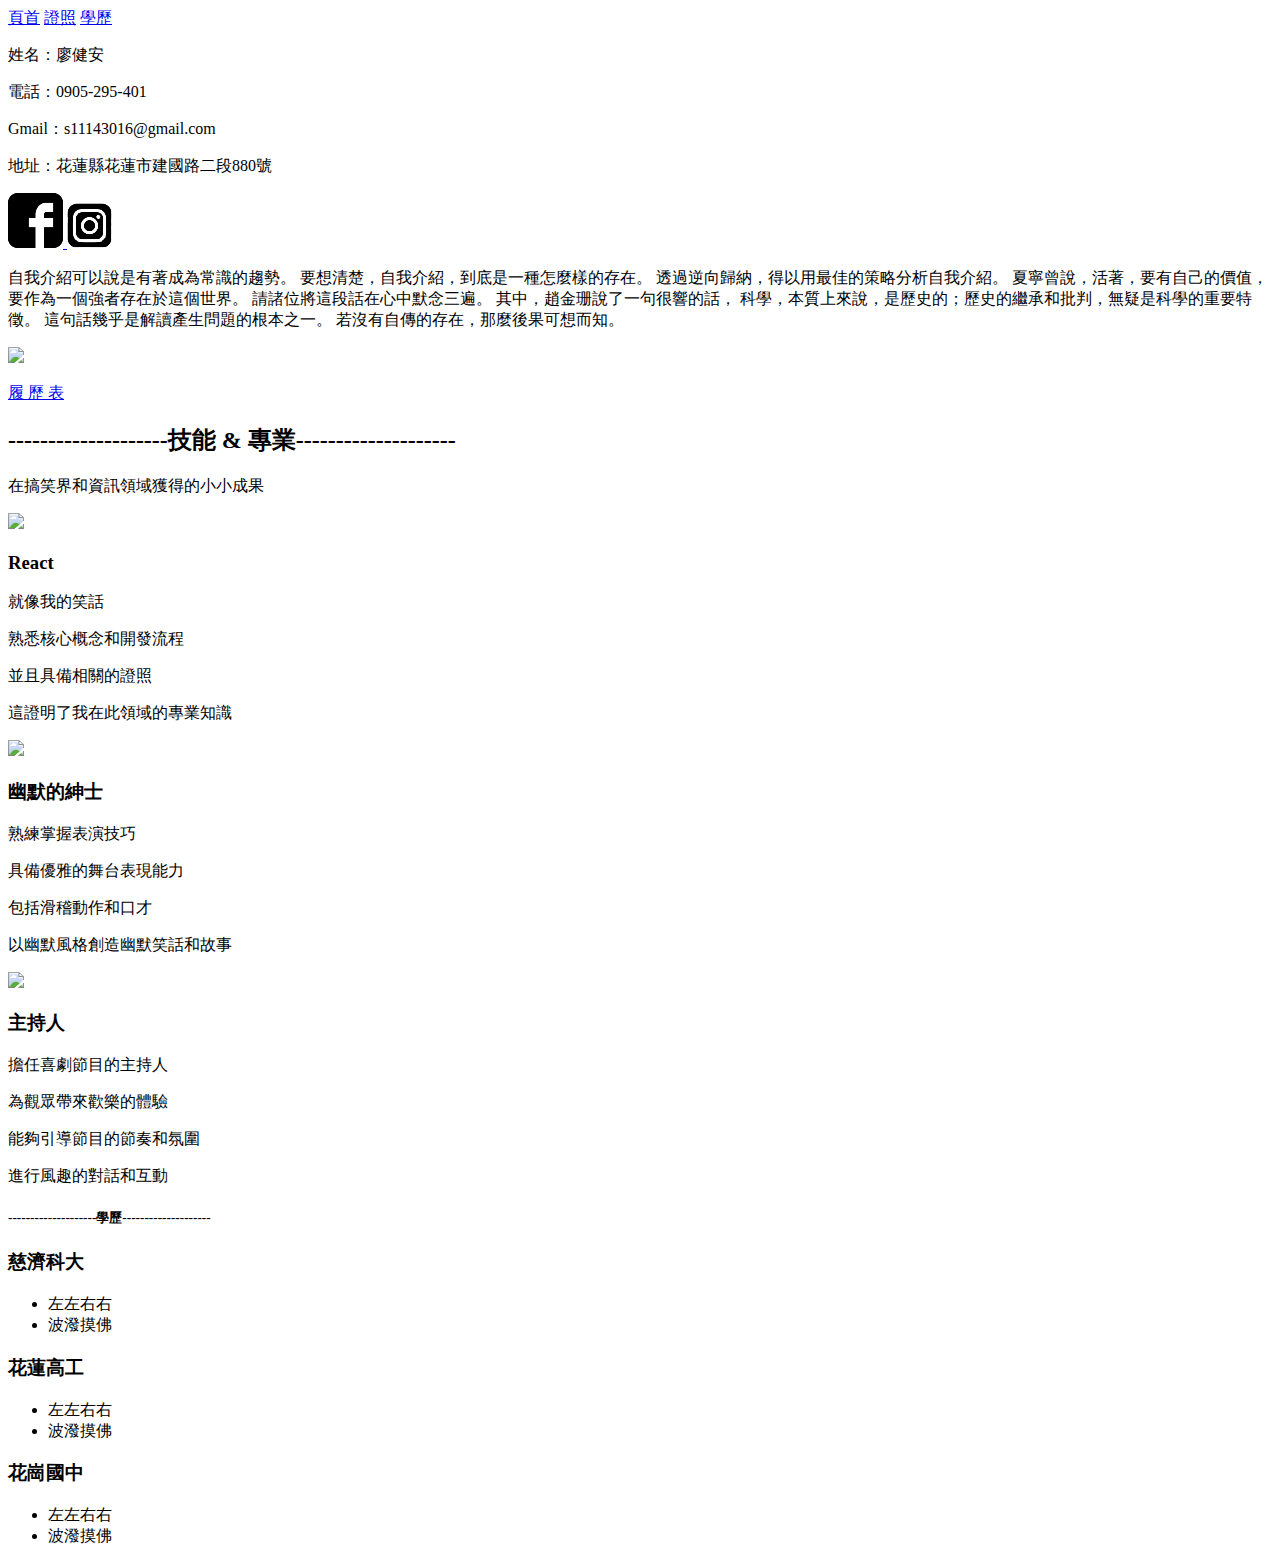
==== commit 5ecf1e2e: "Update index.html" ====
--- a/index.html
+++ b/index.html
@@ -4,8 +4,8 @@
 <head>
     <meta charset="UTF-8">
     <meta name="viewport" content="width=device-width, initial-scale=1.0">
-    <link rel="stylesheet" href="reset.css">
-    <link rel="stylesheet" href="https://github.com/s11143016/blog.github.io/blob/main/SelfIntroduction.css">
+    <link rel="stylesheet" href="https://s11143016.github.io/blog.github.io/reset.csss">
+    <link rel="stylesheet" href="https://s11143016.github.io/blog.github.io/SelfIntroduction.css">
     <title>自我介紹</title>
     <script>
         document.addEventListener('DOMContentLoaded', function () {
@@ -60,10 +60,10 @@
             <p>地址：花蓮縣花蓮市建國路二段880號</p>
             <div class="pic2">
                 <a href="https://www.facebook.com/jian.an.9883">
-                    <img class="fb" src="fbicon.png">
+                    <img class="fb" src="https://s11143016.github.io/blog.github.io/fbicon.png">
                 </a>
                 <a href="https://www.instagram.com/shirrlleyy.com.tw/">
-                    <img src="igicon.png">
+                    <img src="https://s11143016.github.io/blog.github.io/igicon.png">
                 </a>
             </div>
             <div class="self">
@@ -80,7 +80,7 @@
 
             
             <div class="pic">
-                <img src="https://github.com/s11143016/blog.github.io/blob/main/77777.png">
+                <img src="https://s11143016.github.io/blog.github.io/77777.png">
             </div>
         </div>
         <div class="square1">
